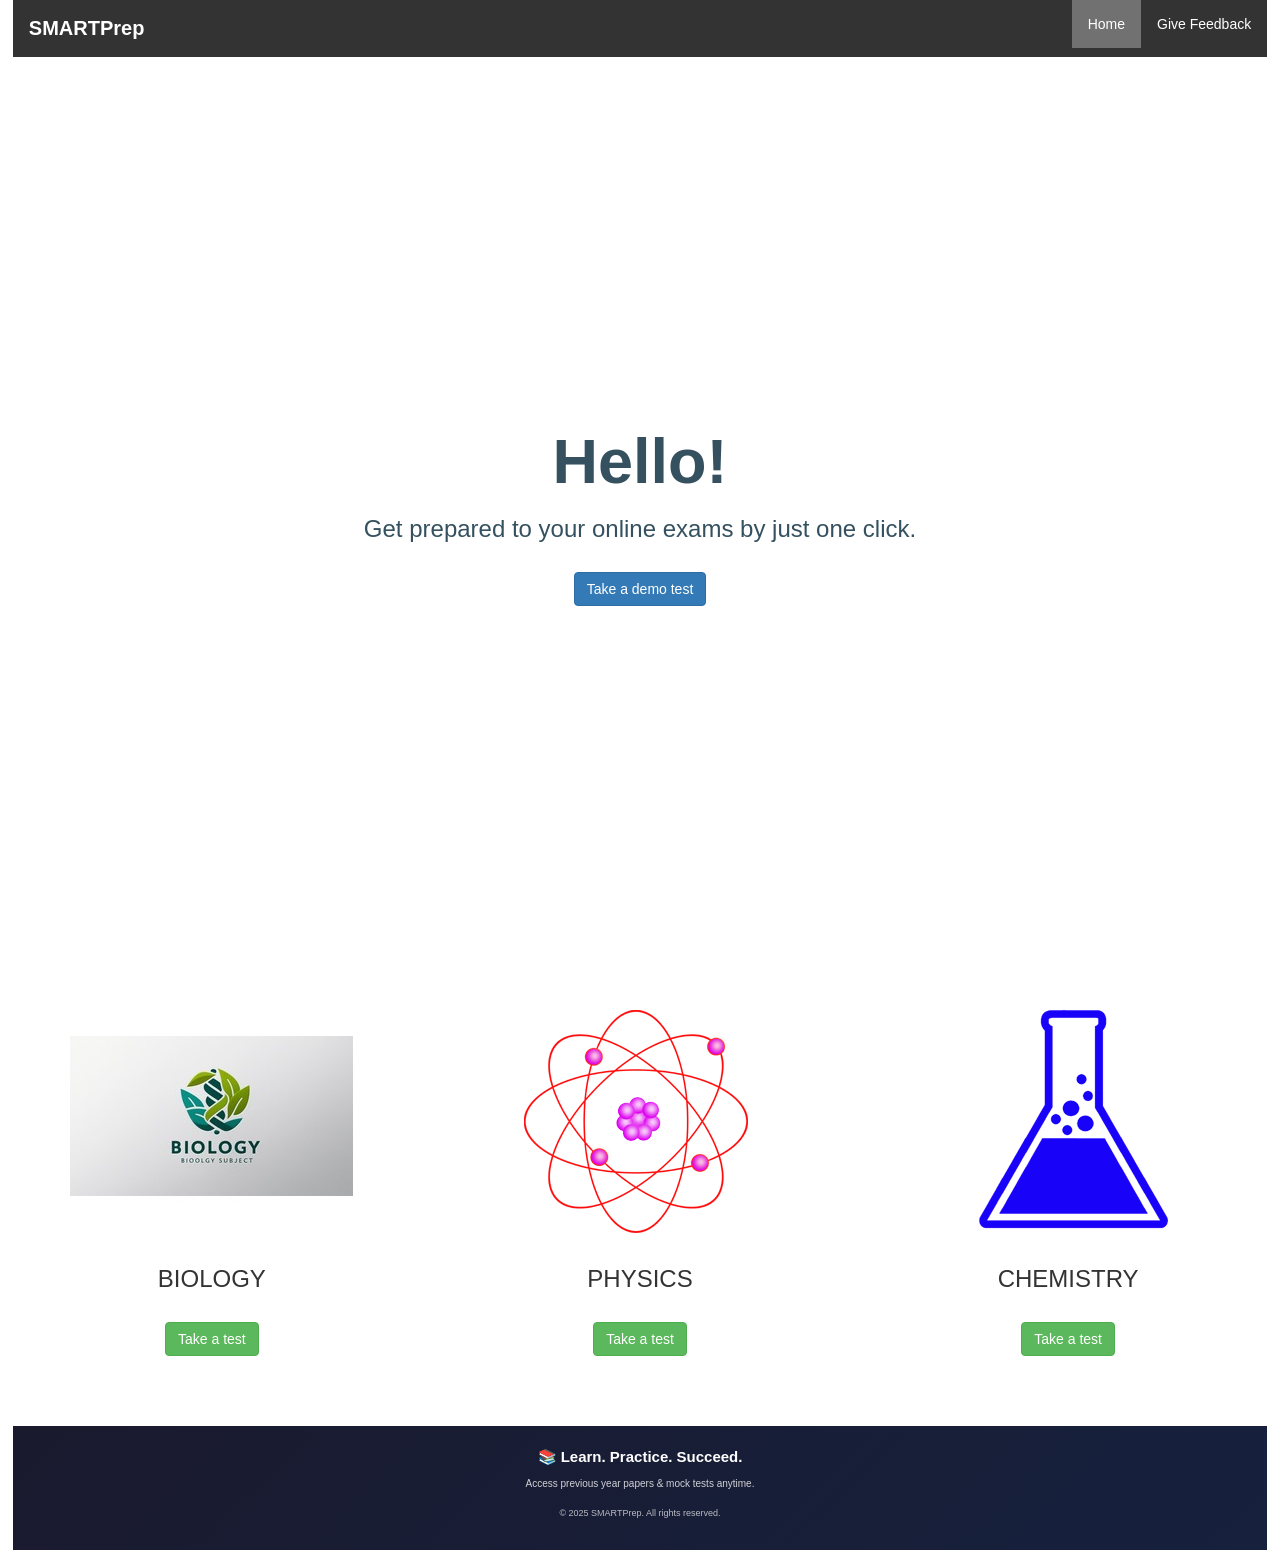
==== mocks.html @ 7fccff17 "files upload" ====
<!DOCTYPE html>
<html lang="en">

<head>
    <title>smartprep</title>
    <meta charset="utf-8">
    <meta name="viewport" content="width=device-width, initial-scale=1">
    <link rel="stylesheet" href="styles.css" type="text/css">
    <link rel="stylesheet" href="http://maxcdn.bootstrapcdn.com/bootstrap/3.3.7/css/bootstrap.min.css">
    <script src="https://ajax.googleapis.com/ajax/libs/jquery/1.12.4/jquery.min.js"></script>
    <script src="http://maxcdn.bootstrapcdn.com/bootstrap/3.3.7/js/bootstrap.min.js"></script>

</head>

<body class="body">



    <ul>
        <li><a href="feedback.html">Give Feedback</a></li>
        <li><a class="active" href="index.html">Home</a></li>
        <li style="float: left; font-weight: bold; color: white; font-size: 20px; padding: 14px 16px;">SMARTPrep</li>
    </ul>



    <div id="top" class="header">

        <div class="text-vertical-center">
            <div class="mySlides">
                <h1>Hello!</h1>
                <h3>Get prepared to your online exams by just one click.</h3>
                <br>
                <a href="take_demotest/take_demotest.html"><button type="button" class="btn btn-primary">Take a demo
                        test</button></a>
            </div>
        </div>
        <div class="text-vertical-center">
            <div class="mySlides">
                <h1>Faster, Better and Quicker</h1>
                <h3>No more loading and no more waiting.</h3>
                <br>
                <a href="take_demotest/take_demotest.html"><button type="button" class="btn btn-primary">Take a demo
                        test</button></a>
            </div>
        </div>
        <div class="text-vertical-center">
            <div class="mySlides">
                <h1>Hurray!</h1>
                <h3>No more login, logout, negative marking, and time limit.</h3>
                <br>
                <a href="take_demotest/take_demotest.html"><button type="button" class="btn btn-primary">Take a demo
                        test</button></a>
            </div>
        </div>
        <div class="text-vertical-center">
            <div class="mySlides">
                <h1>Simple and Best!</h1>
                <h3>We offer the best questions of all time.</h3>
                <br>
                <a href="take_demotest/take_demotest.html"><button type="button" class="btn btn-primary">Take a demo
                        test</button></a>
            </div>
        </div>

    </div>

    <script>
        var slideIndex = 0;
        carousel();

        function carousel() {
            var i;
            var x = document.getElementsByClassName("mySlides");
            for (i = 0; i < x.length; i++) {
                x[i].style.display = "none";
            }
            slideIndex++;
            if (slideIndex > x.length) { slideIndex = 1 }
            x[slideIndex - 1].style.display = "block";
            setTimeout(carousel, 2000); // Change image every 2 seconds
        }
    </script>
    <br>


    <div id="section3">
        <div class="row">
            <div class="col-md-4 text-center col-sm-6 col-xs-6">
                <div>
                    <img src="images/Biology.jpg" alt="bio" />
                    <div class="caption">
                        <h3>BIOLOGY</h3>
                        <br>
                        <p><a href="bioind.html" class="btn btn-success" role="button">Take a test</a></p>
                    </div>
                </div>
            </div>
            <div class="col-md-4 text-center col-sm-6 col-xs-6">
                <div>
                    <img src="images/physics.png" alt="phyics" />
                    <div class="caption">
                        <h3>PHYSICS</h3>
                        <br>
                        <p><a href="take_test_physics/take_test_physics.html" class="btn btn-success" role="button">Take
                                a test</a></p>
                    </div>
                </div>
            </div>
            <div class="col-md-4 text-center col-sm-6 col-xs-6">
                <div>
                    <img src="images/chemistry.png" alt="chemistry" />
                    <div class="caption">
                        <h3>CHEMISTRY</h3>
                        <br>
                        <p><a href="take_test_chemistry/take_test_chemistry.html" class="btn btn-success"
                                role="button">Take a test</a></p>
                    </div>
                </div>
            </div>


        </div>
    </div>
    <br>
    <br>
    <br>
    <footer>
        <div class="footer-container">
            <div class="footer-text">
                <p class="footer-heading">📚 Learn. Practice. Succeed.</p>
                <p class="footer-subtext">Access previous year papers & mock tests anytime.</p>
            </div>



            <div class="footer-copyright">
                <p>© 2025 SMARTPrep. All rights reserved.</p>
            </div>
        </div>
    </footer>

    <style>
        footer {
            background: linear-gradient(135deg, #1a1a2e, #16213e);
            color: #fff;
            text-align: center;
            padding: 20px 10px;
            font-family: Arial, sans-serif;
        }

        .footer-container {
            max-width: 800px;
            margin: auto;
        }

        .footer-heading {
            font-size: 1.5rem;
            font-weight: bold;
        }

        .footer-subtext {
            font-size: 1rem;
            margin: 5px 0 15px;
            opacity: 0.8;
        }

        .footer-icons {
            margin: 10px 0;
        }

        .footer-icons .icon {
            display: inline-block;
            margin: 0 10px;
            font-size: 1.5rem;
            transition: transform 0.3s ease, color 0.3s ease;
        }

        .footer-icons .icon:hover {
            transform: scale(1.2);
        }

        .github {
            color: #fff;
        }

        .facebook {
            color: #1877f2;
        }

        .twitter {
            color: #1da1f2;
        }

        .instagram {
            color: #e4405f;
        }

        .footer-copyright {
            margin-top: 15px;
            font-size: 0.9rem;
            opacity: 0.7;
        }
    </style>

</body>

</html>
---- styles.css ----
body {
  color: #000305;
}

.body {
   margin: 0 auto;
    width: 98%;
}

* {box-sizing:border-box}
body {font-family: Verdana,sans-serif;}

/* Slideshow container */
.slideshow-container {
  max-width: 1000px;
  position: relative;
  margin: auto;
    background: url(imagess/hero.jpg) no-repeat center center scroll;
}

/* Caption text */
.text {
  color: #f2f2f2;
  font-size: 15px;
  padding: 8px 12px;
  position: absolute;
  bottom: 8px;
  width: 100%;
  text-align: center;
}

/* Number text (1/3 etc) */
.numbertext {
  color: #f2f2f2;
  font-size: 12px;
  padding: 8px 12px;
  position: absolute;
  top: 0;
}

/* The dots/bullets/indicators */
.dot {
  height: 13px;
  width: 13px;
  margin: 0 2px;
  background-color: #bbb;
  border-radius: 50%;
  display: inline-block;
  transition: background-color 0.6s ease;
}

.active {
  background-color: #717171;
}
 html,
body {
    width: 100%;
    height: 100%;
}
.text-vertical-center {
    display: table-cell;
    text-align: center;
    vertical-align: middle;
    color: hsl(200, 29%, 29%);
}

.text-vertical-center h1 {
    margin: 0;
    padding: 0;
    font-size: 4.5em;
    font-weight: 700;
}


.header {
    display: table;
    position: relative;
    width: 100%;
    height: 100%;
    background: url(imagess/hero.jpg) no-repeat center center scroll;
    -webkit-background-size: cover;
    -moz-background-size: cover;
    background-size: cover;
    -o-background-size: cover;
}

/* On smaller screens, decrease text size */
@media only screen and (max-width: 300px) {
  .text {font-size: 11px}
}

.dec {
    background-color: aqua;
}
ul {
    list-style-type: none;
    margin: 0;
    padding: 0;
    overflow: hidden;
    background-color: #333;
    text-decoration: none;
}

li {
    float: right;
    text-decoration: none;
}

li a {
    display: block;
    color: white;
    text-align: center;
    padding: 14px 16px;
    text-decoration: none;
}

li a:hover {
    background-color: #4CAF50;
    text-decoration: none;
}
.footer {
    padding: 25px;
    background-color: #333;
    color: white;
    overflow :none;
}
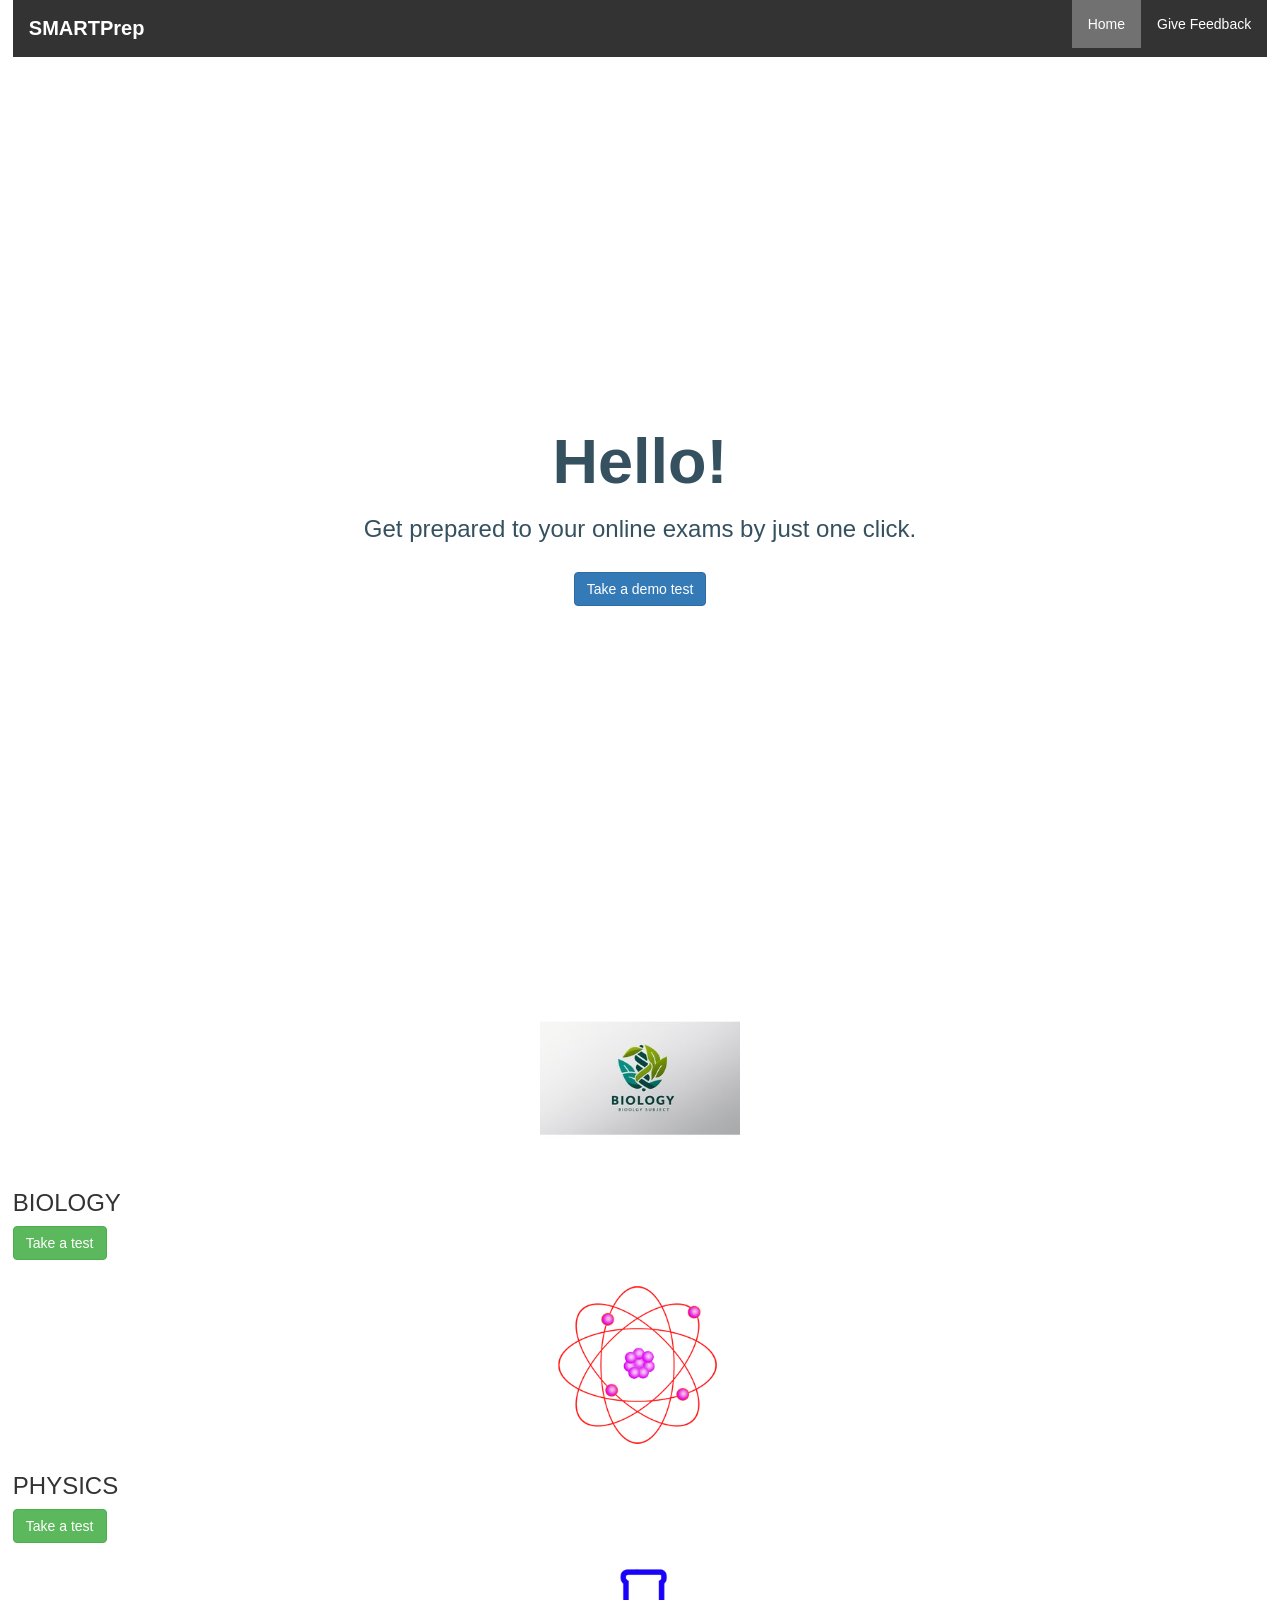
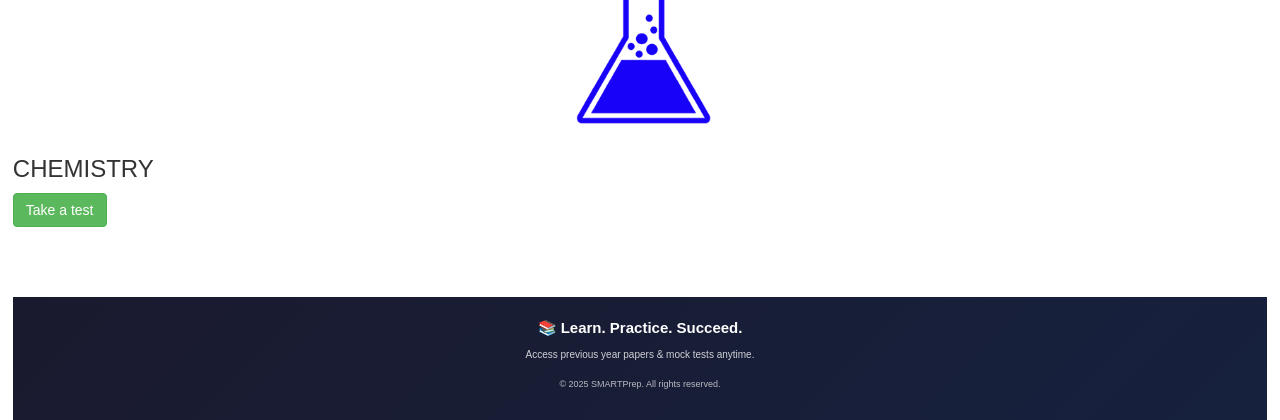
==== commit 0b59b5c9: "Update mocks.html" ====
--- a/mocks.html
+++ b/mocks.html
@@ -85,39 +85,31 @@
 
 
     <div id="section3">
-        <div class="row">
-            <div class="col-md-4 text-center col-sm-6 col-xs-6">
-                <div>
-                    <img src="images/Biology.jpg" alt="bio" />
-                    <div class="caption">
-                        <h3>BIOLOGY</h3>
-                        <br>
-                        <p><a href="bioind.html" class="btn btn-success" role="button">Take a test</a></p>
-                    </div>
-                </div>
-            </div>
-            <div class="col-md-4 text-center col-sm-6 col-xs-6">
-                <div>
-                    <img src="images/physics.png" alt="phyics" />
-                    <div class="caption">
-                        <h3>PHYSICS</h3>
-                        <br>
-                        <p><a href="take_test_physics/take_test_physics.html" class="btn btn-success" role="button">Take
-                                a test</a></p>
-                    </div>
-                </div>
-            </div>
-            <div class="col-md-4 text-center col-sm-6 col-xs-6">
-                <div>
-                    <img src="images/chemistry.png" alt="chemistry" />
-                    <div class="caption">
-                        <h3>CHEMISTRY</h3>
-                        <br>
-                        <p><a href="take_test_chemistry/take_test_chemistry.html" class="btn btn-success"
-                                role="button">Take a test</a></p>
-                    </div>
-                </div>
-            </div>
+    <div class="test-container">
+
+            <div class="test-item">
+    <img src="images/Biology.jpg" alt="bio" />
+    <div class="caption">
+        <h3>BIOLOGY</h3>
+        <p><a href="bioind.html" class="btn btn-success">Take a test</a></p>
+    </div>
+</div>
+
+<div class="test-item">
+    <img src="images/physics.png" alt="phyics" />
+    <div class="caption">
+        <h3>PHYSICS</h3>
+        <p><a href="take_test_physics/take_test_physics.html" class="btn btn-success">Take a test</a></p>
+    </div>
+</div>
+
+<div class="test-item">
+    <img src="images/chemistry.png" alt="chemistry" />
+    <div class="caption">
+        <h3>CHEMISTRY</h3>
+        <p><a href="take_test_chemistry/take_test_chemistry.html" class="btn btn-success">Take a test</a></p>
+    </div>
+</div>
 
 
         </div>
@@ -205,4 +197,4 @@
 
 </body>
 
-</html>+</html>
--- a/styles.css
+++ b/styles.css
@@ -124,4 +124,25 @@
     color: white;
     overflow :none;
 }
+#section3 .row {
+    display: flex;
+    flex-wrap: nowrap; /* Prevent stacking */
+    justify-content: space-around; /* Distribute elements evenly */
+    align-items: center;
+}
 
+#section3 .col-md-4 {
+    flex: 1; /* Make sure they evenly distribute */
+    max-width: 30%; /* Adjust width */
+    text-align: center; /* Keep text centered */
+}
+
+#section3 img {
+    width: 100%; /* Make images responsive */
+    max-width: 200px; /* Adjust image size */
+    height: auto;
+    display: block;
+    margin: 0 auto;
+}
+
+
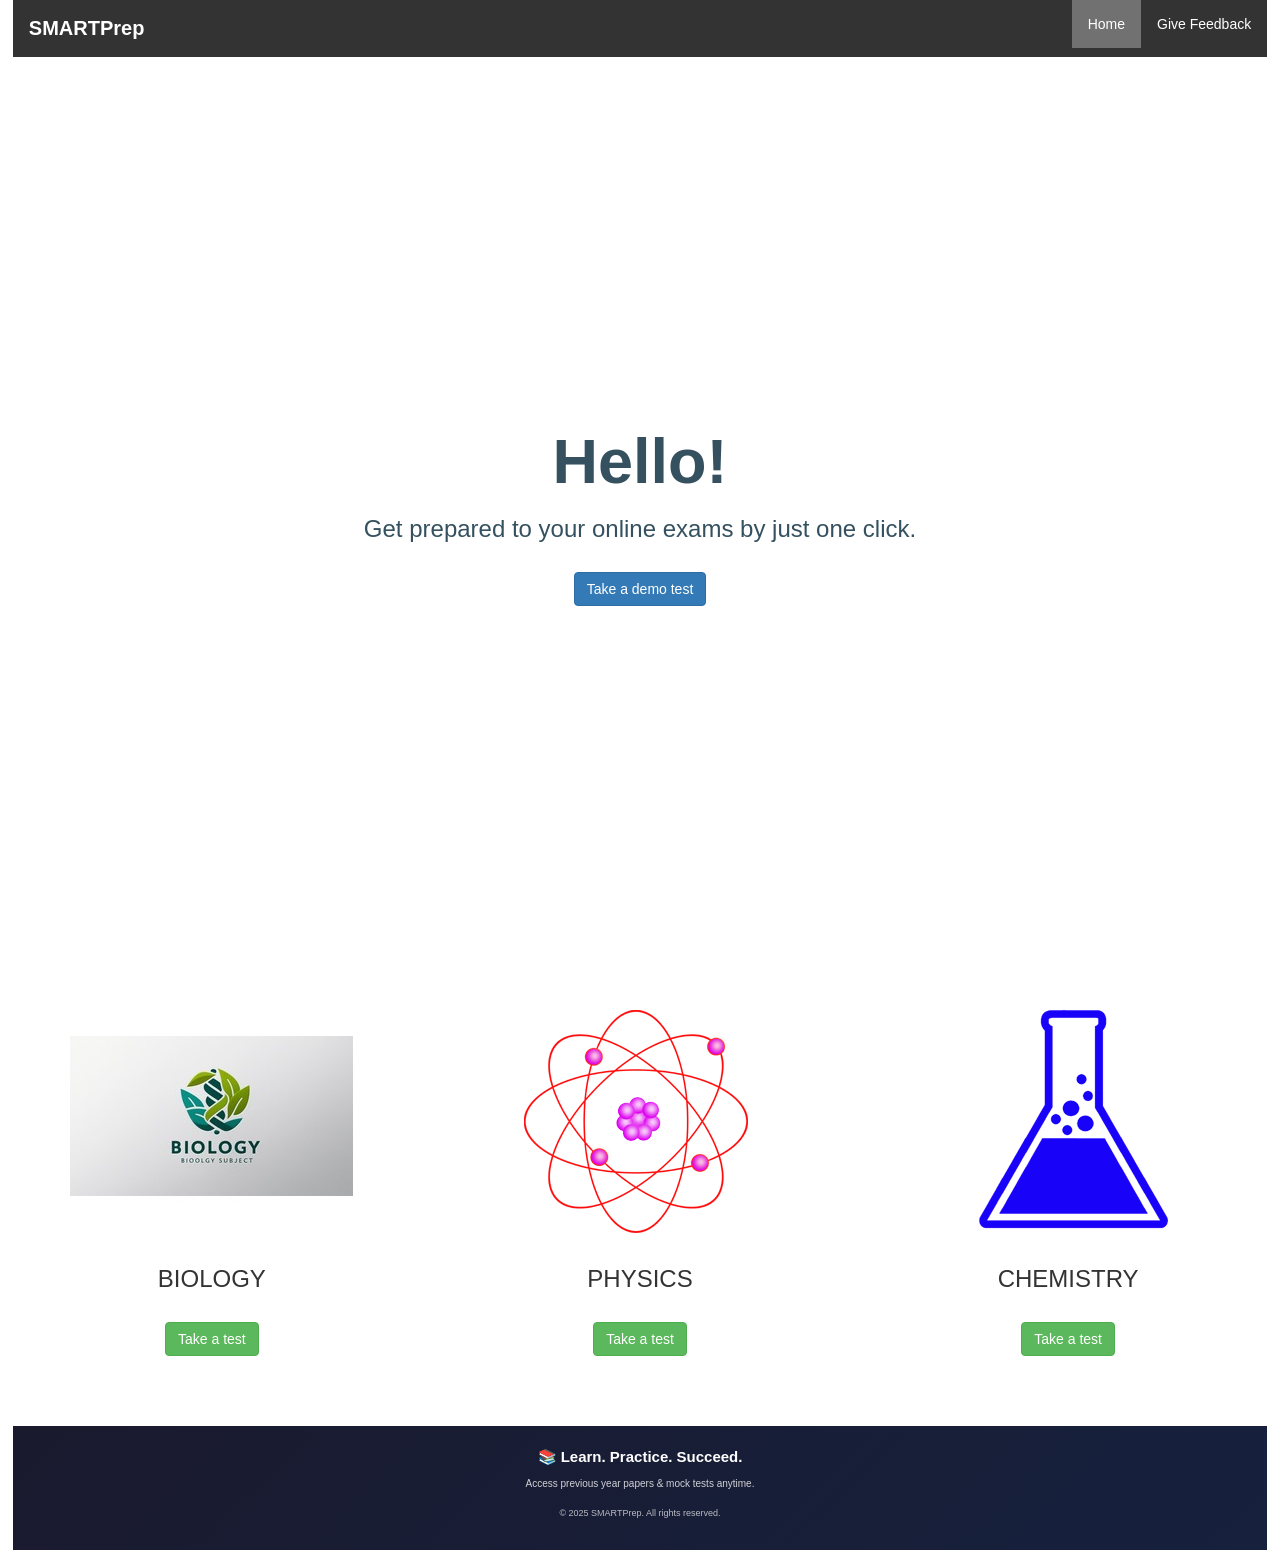
==== commit 013509df: "Update mocks.html" ====
--- a/mocks.html
+++ b/mocks.html
@@ -85,31 +85,39 @@
 
 
     <div id="section3">
-    <div class="test-container">
-
-            <div class="test-item">
-    <img src="images/Biology.jpg" alt="bio" />
-    <div class="caption">
-        <h3>BIOLOGY</h3>
-        <p><a href="bioind.html" class="btn btn-success">Take a test</a></p>
-    </div>
-</div>
-
-<div class="test-item">
-    <img src="images/physics.png" alt="phyics" />
-    <div class="caption">
-        <h3>PHYSICS</h3>
-        <p><a href="take_test_physics/take_test_physics.html" class="btn btn-success">Take a test</a></p>
-    </div>
-</div>
-
-<div class="test-item">
-    <img src="images/chemistry.png" alt="chemistry" />
-    <div class="caption">
-        <h3>CHEMISTRY</h3>
-        <p><a href="take_test_chemistry/take_test_chemistry.html" class="btn btn-success">Take a test</a></p>
-    </div>
-</div>
+        <div class="row">
+            <div class="col-md-4 text-center col-sm-6 col-xs-6">
+                <div>
+                    <img src="images/Biology.jpg" alt="bio" />
+                    <div class="caption">
+                        <h3>BIOLOGY</h3>
+                        <br>
+                        <p><a href="bioind.html" class="btn btn-success" role="button">Take a test</a></p>
+                    </div>
+                </div>
+            </div>
+            <div class="col-md-4 text-center col-sm-6 col-xs-6">
+                <div>
+                    <img src="images/physics.png" alt="phyics" />
+                    <div class="caption">
+                        <h3>PHYSICS</h3>
+                        <br>
+                        <p><a href="take_test_physics/take_test_physics.html" class="btn btn-success" role="button">Take
+                                a test</a></p>
+                    </div>
+                </div>
+            </div>
+            <div class="col-md-4 text-center col-sm-6 col-xs-6">
+                <div>
+                    <img src="images/chemistry.png" alt="chemistry" />
+                    <div class="caption">
+                        <h3>CHEMISTRY</h3>
+                        <br>
+                        <p><a href="take_test_chemistry/take_test_chemistry.html" class="btn btn-success"
+                                role="button">Take a test</a></p>
+                    </div>
+                </div>
+            </div>
 
 
         </div>
--- a/styles.css
+++ b/styles.css
@@ -124,25 +124,21 @@
     color: white;
     overflow :none;
 }
-#section3 .row {
+.test-container {
     display: flex;
-    flex-wrap: nowrap; /* Prevent stacking */
-    justify-content: space-around; /* Distribute elements evenly */
-    align-items: center;
+    justify-content: space-around; /* Space items evenly */
+    flex-wrap: wrap; /* Allow wrapping if screen is too small */
+    gap: 20px; /* Add spacing between items */
+    text-align: center;
 }
 
-#section3 .col-md-4 {
-    flex: 1; /* Make sure they evenly distribute */
-    max-width: 30%; /* Adjust width */
-    text-align: center; /* Keep text centered */
+.test-item {
+    flex: 1; /* Makes each item flexible */
+    max-width: 30%; /* Restricts width */
 }
 
-#section3 img {
-    width: 100%; /* Make images responsive */
-    max-width: 200px; /* Adjust image size */
+.test-item img {
+    width: 100%; /* Makes image responsive */
+    max-width: 200px; /* Ensures images are not too big */
     height: auto;
-    display: block;
-    margin: 0 auto;
 }
-
-
